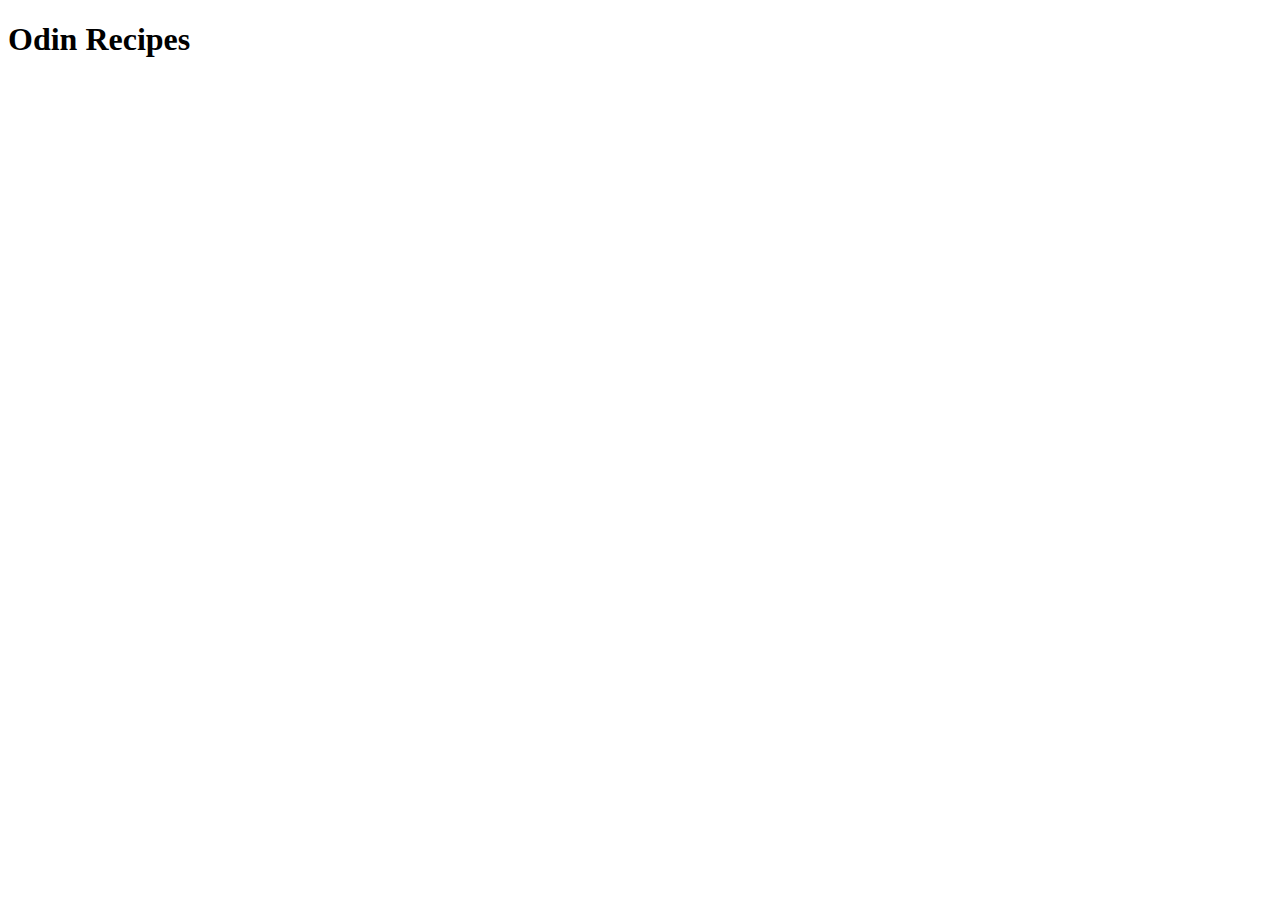
==== index.html @ edacd9af "Created the index page" ====
<!DOCTYPE html>
<html lang="en">
<head>
    <meta charset="UTF-8">
    <meta name="viewport" content="width=device-width, initial-scale=1.0">
    <title>Odin Recipes</title>
</head>

<body>
    <h1>Odin Recipes</h1>
</body>
</html>
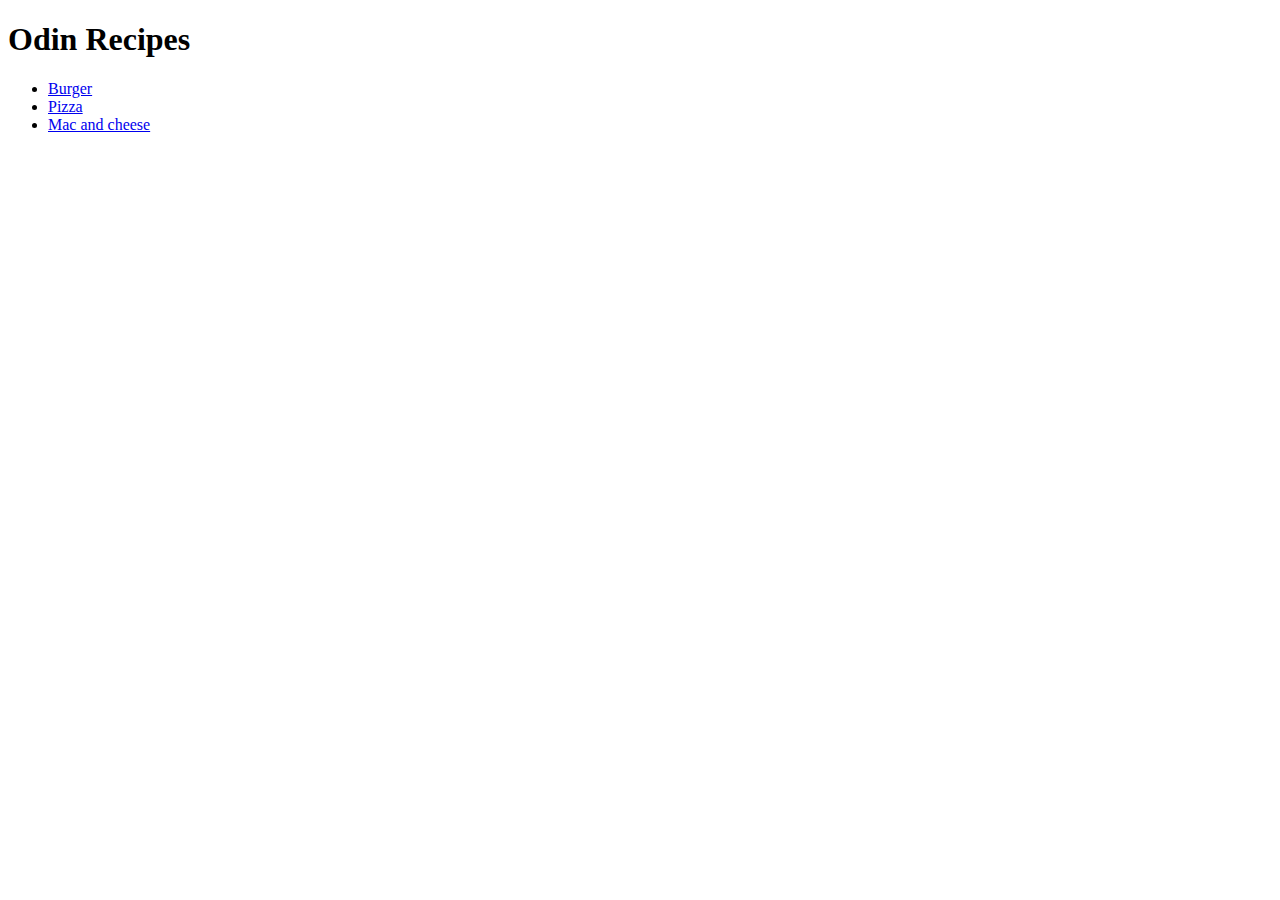
==== commit 2f7f8450: "Added new recipes" ====
--- a/index.html
+++ b/index.html
@@ -8,5 +8,10 @@
 
 <body>
     <h1>Odin Recipes</h1>
+    <ul>
+        <li><a href="recipes/burger.html">Burger</a></li>
+        <li><a href="recipes/pizza.html">Pizza</a></li>
+        <li><a href="recipes/mac-and-cheese.html">Mac and cheese</a></li>
+    </ul>
 </body>
 </html>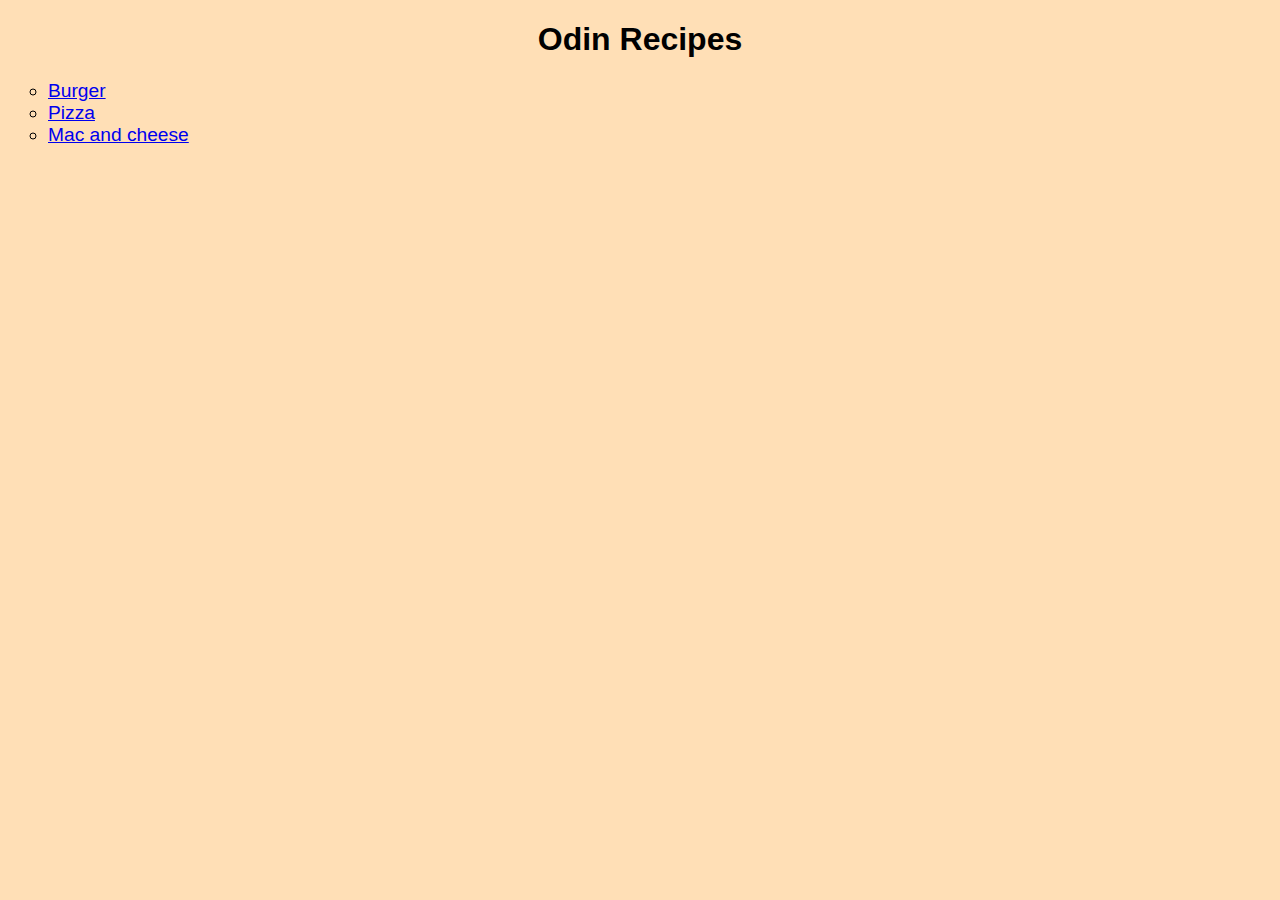
==== commit 52c1c660: "Added simple CSS styling" ====
--- a/index.html
+++ b/index.html
@@ -4,11 +4,12 @@
     <meta charset="UTF-8">
     <meta name="viewport" content="width=device-width, initial-scale=1.0">
     <title>Odin Recipes</title>
+    <link rel="stylesheet" href="CSS/index-styles.css">
 </head>
 
 <body>
-    <h1>Odin Recipes</h1>
-    <ul>
+    <h1 id="page-header">Odin Recipes</h1>
+    <ul id="recipes">
         <li><a href="recipes/burger.html">Burger</a></li>
         <li><a href="recipes/pizza.html">Pizza</a></li>
         <li><a href="recipes/mac-and-cheese.html">Mac and cheese</a></li>
--- a/CSS/index-styles.css
+++ b/CSS/index-styles.css
@@ -0,0 +1,17 @@
+body {
+    background-color: rgb(255, 223, 182);
+}
+
+#page-header {
+    text-align: center;
+    font-family: 'Lucida Sans', 'Lucida Sans Regular', 'Lucida Grande', 'Lucida Sans Unicode', Geneva, Verdana, sans-serif;
+
+    
+}
+
+#recipes {
+    font-size: larger;
+    list-style: circle;
+    font-family: 'Lucida Sans', 'Lucida Sans Regular', 'Lucida Grande', 'Lucida Sans Unicode', Geneva, Verdana, sans-serif;
+}
+
